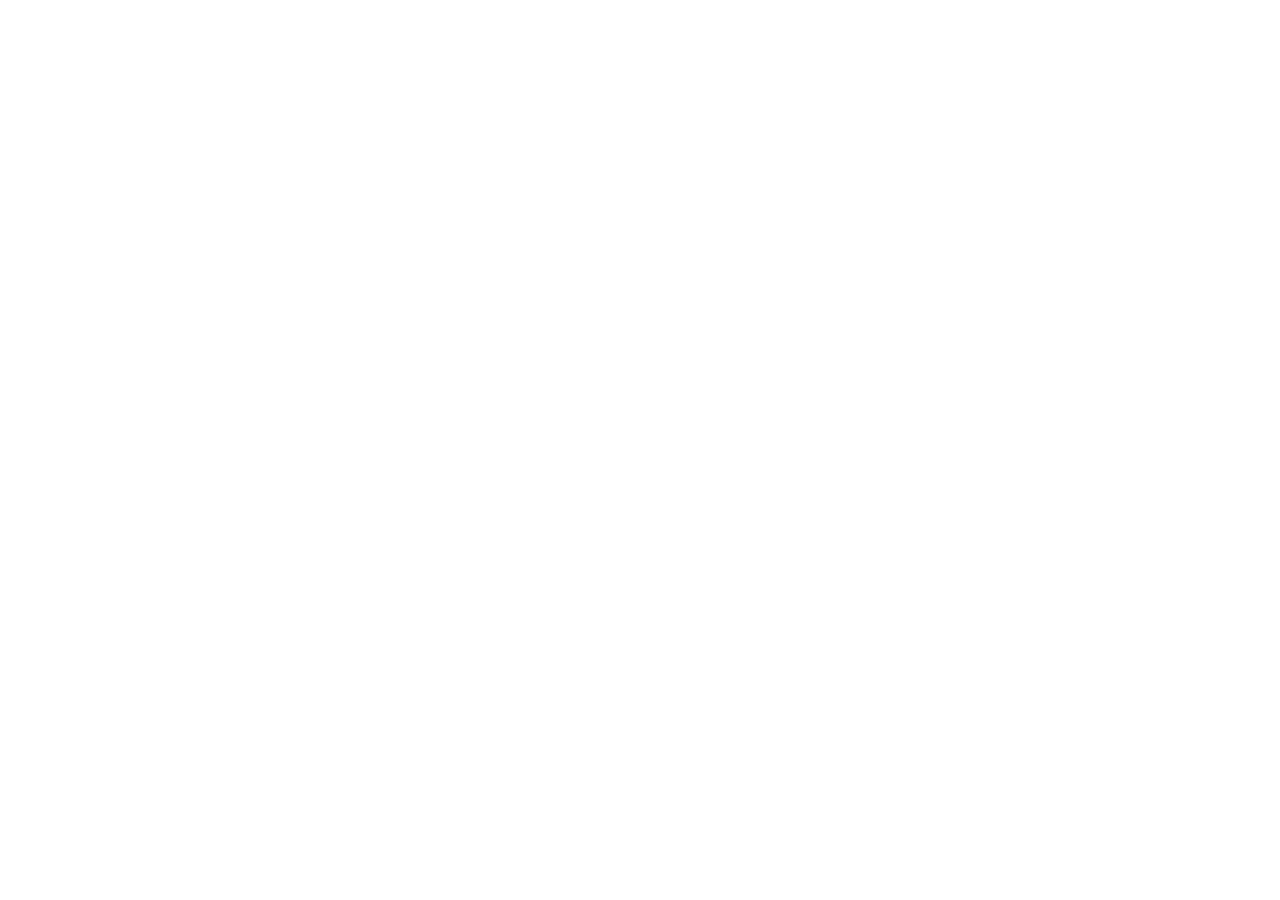
==== web/index.html @ ff09b2e2 "Initial clean commit" ====
<!DOCTYPE html>
<html>
<head>
  <!--
    If you are serving your web app in a path other than the root, change the
    href value below to reflect the base path you are serving from.

    The path provided below has to start and end with a slash "/" in order for
    it to work correctly.

    For more details:
    * https://developer.mozilla.org/en-US/docs/Web/HTML/Element/base

    This is a placeholder for base href that will be replaced by the value of
    the `--base-href` argument provided to `flutter build`.
  -->
  <base href="$FLUTTER_BASE_HREF">

  <meta charset="UTF-8">
  <meta content="IE=Edge" http-equiv="X-UA-Compatible">
  <meta name="description" content="A new Flutter project.">

  <!-- iOS meta tags & icons -->
  <meta name="mobile-web-app-capable" content="yes">
  <meta name="apple-mobile-web-app-status-bar-style" content="black">
  <meta name="apple-mobile-web-app-title" content="vessel_assist">
  <link rel="apple-touch-icon" href="icons/Icon-192.png">

  <!-- Favicon -->
  <link rel="icon" type="image/png" href="favicon.png"/>

  <title>vessel_assist</title>
  <link rel="manifest" href="manifest.json">
</head>
<body>
  <!--
    You can customize the "flutter_bootstrap.js" script.
    This is useful to provide a custom configuration to the Flutter loader
    or to give the user feedback during the initialization process.

    For more details:
    * https://docs.flutter.dev/platform-integration/web/initialization
  -->
  <script src="flutter_bootstrap.js" async></script>
</body>
</html>
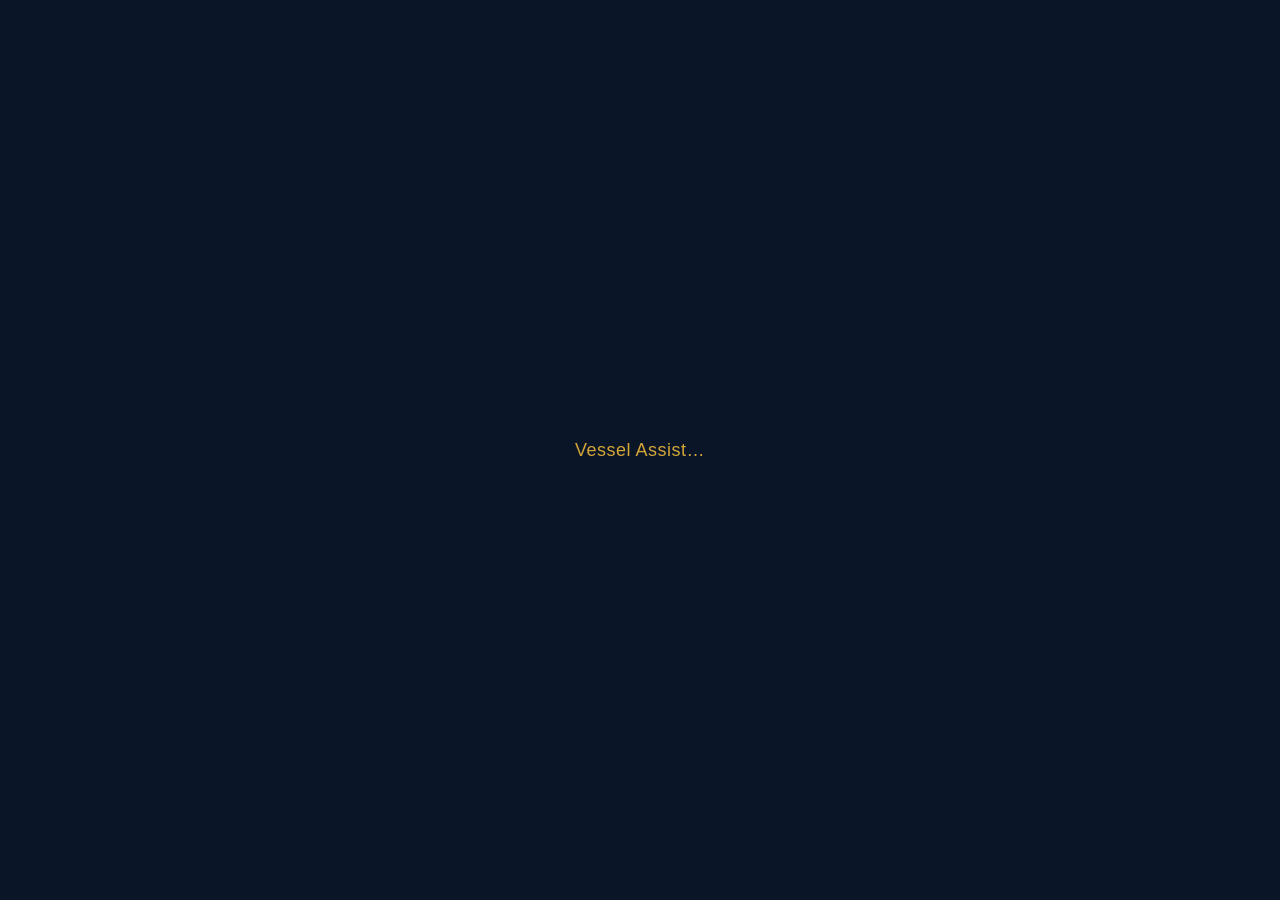
==== commit 852a222f: "3215" ====
--- a/web/index.html
+++ b/web/index.html
@@ -2,45 +2,58 @@
 <html>
 <head>
   <!--
-    If you are serving your web app in a path other than the root, change the
-    href value below to reflect the base path you are serving from.
-
-    The path provided below has to start and end with a slash "/" in order for
-    it to work correctly.
-
-    For more details:
-    * https://developer.mozilla.org/en-US/docs/Web/HTML/Element/base
-
-    This is a placeholder for base href that will be replaced by the value of
-    the `--base-href` argument provided to `flutter build`.
+    ВАЖНО: не трогай эту строку. Flutter сам подставит сюда значение
+    из --base-href при сборке (например, "/vessel-assist/").
   -->
   <base href="$FLUTTER_BASE_HREF">
 
   <meta charset="UTF-8">
   <meta content="IE=Edge" http-equiv="X-UA-Compatible">
-  <meta name="description" content="A new Flutter project.">
+  <meta name="description" content="Vessel Assist — помощник для моряков: формы, расчёты, логи, документы.">
 
-  <!-- iOS meta tags & icons -->
+  <!-- Критично для корректного масштаба и «чёлки» на iPhone -->
+  <meta name="viewport" content="width=device-width, initial-scale=1.0, maximum-scale=1.0, user-scalable=no, viewport-fit=cover">
+
+  <!-- PWA: цвет адресной строки/статусбара -->
+  <meta name="theme-color" content="#0A1628">
+  <link rel="manifest" href="manifest.json">
+
+  <!-- PWA: iOS / Safari -->
   <meta name="mobile-web-app-capable" content="yes">
-  <meta name="apple-mobile-web-app-status-bar-style" content="black">
-  <meta name="apple-mobile-web-app-title" content="vessel_assist">
+  <meta name="apple-mobile-web-app-capable" content="yes">
+  <meta name="apple-mobile-web-app-status-bar-style" content="black-translucent">
+  <meta name="apple-mobile-web-app-title" content="Vessel Assist">
   <link rel="apple-touch-icon" href="icons/Icon-192.png">
+
+  <!-- iOS: не превращать цифры в телефоны-ссылки -->
+  <meta name="format-detection" content="telephone=no">
 
   <!-- Favicon -->
   <link rel="icon" type="image/png" href="favicon.png"/>
 
-  <title>vessel_assist</title>
-  <link rel="manifest" href="manifest.json">
+  <title>Vessel Assist</title>
 </head>
 <body>
-  <!--
-    You can customize the "flutter_bootstrap.js" script.
-    This is useful to provide a custom configuration to the Flutter loader
-    or to give the user feedback during the initialization process.
+  <!-- Сплэш, пока Flutter грузится (1–2 сек). Удаляется автоматически. -->
+  <div id="loading" style="
+    position: fixed; inset: 0;
+    display: flex; align-items: center; justify-content: center;
+    background: #0A1628;
+    color: #D4A537;
+    font-family: -apple-system, BlinkMacSystemFont, 'Segoe UI', Roboto, sans-serif;
+    font-size: 18px;
+    letter-spacing: 0.5px;
+    z-index: 9999;
+  ">
+    Vessel Assist…
+  </div>
+  <script>
+    window.addEventListener('flutter-first-frame', function () {
+      var el = document.getElementById('loading');
+      if (el) el.remove();
+    });
+  </script>
 
-    For more details:
-    * https://docs.flutter.dev/platform-integration/web/initialization
-  -->
   <script src="flutter_bootstrap.js" async></script>
 </body>
-</html>
+</html>
